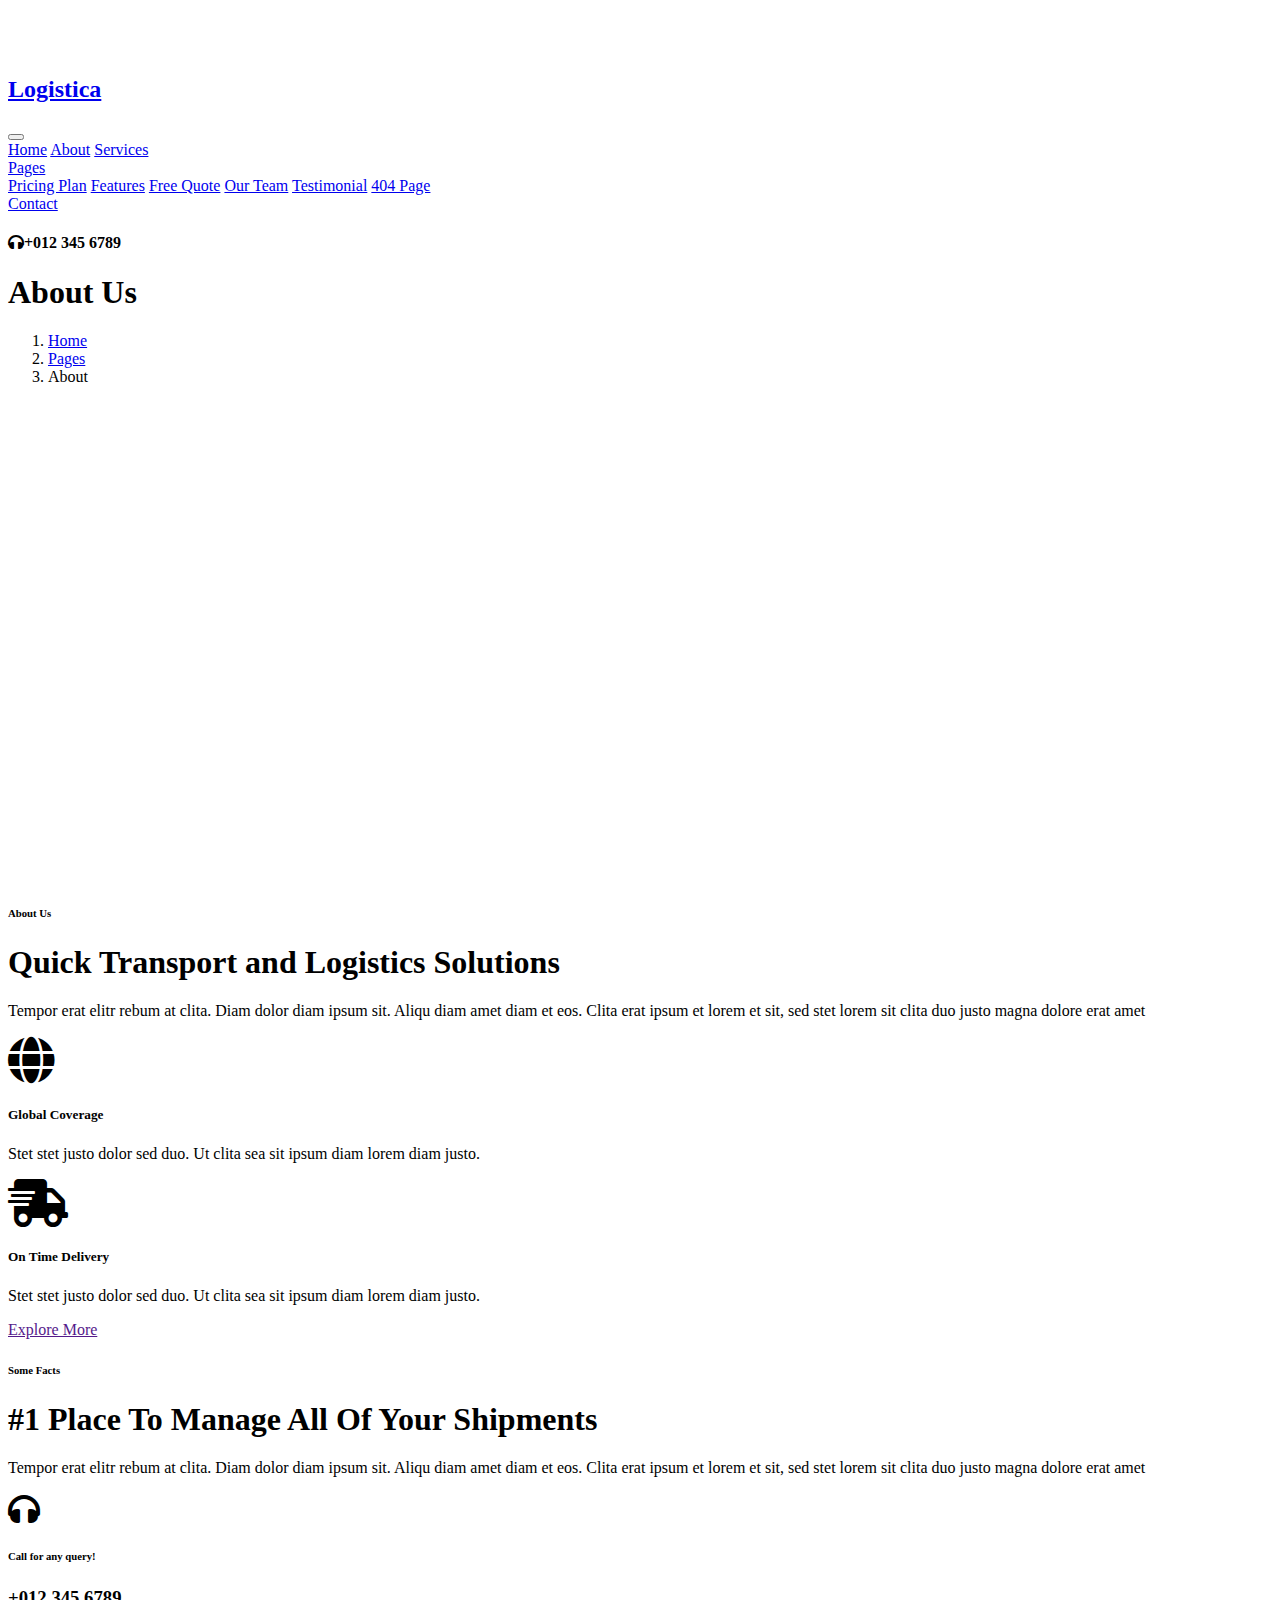
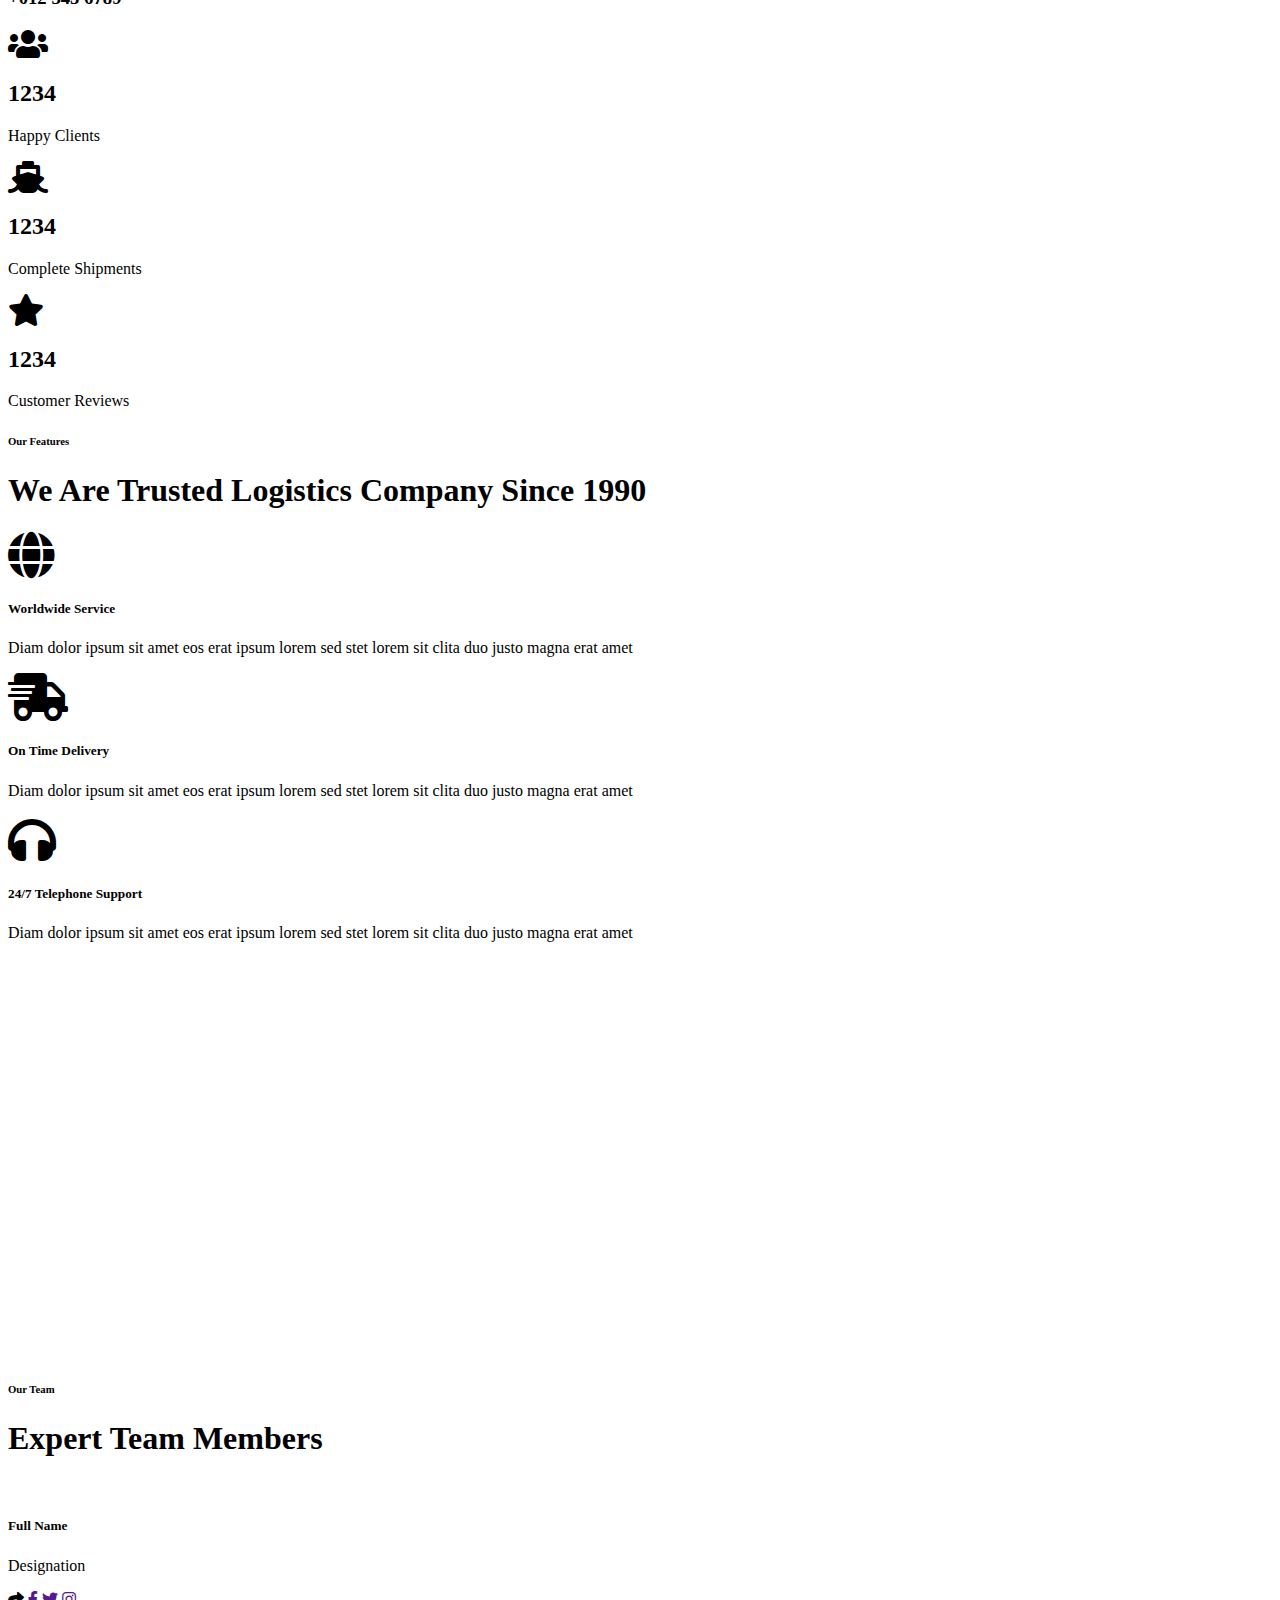
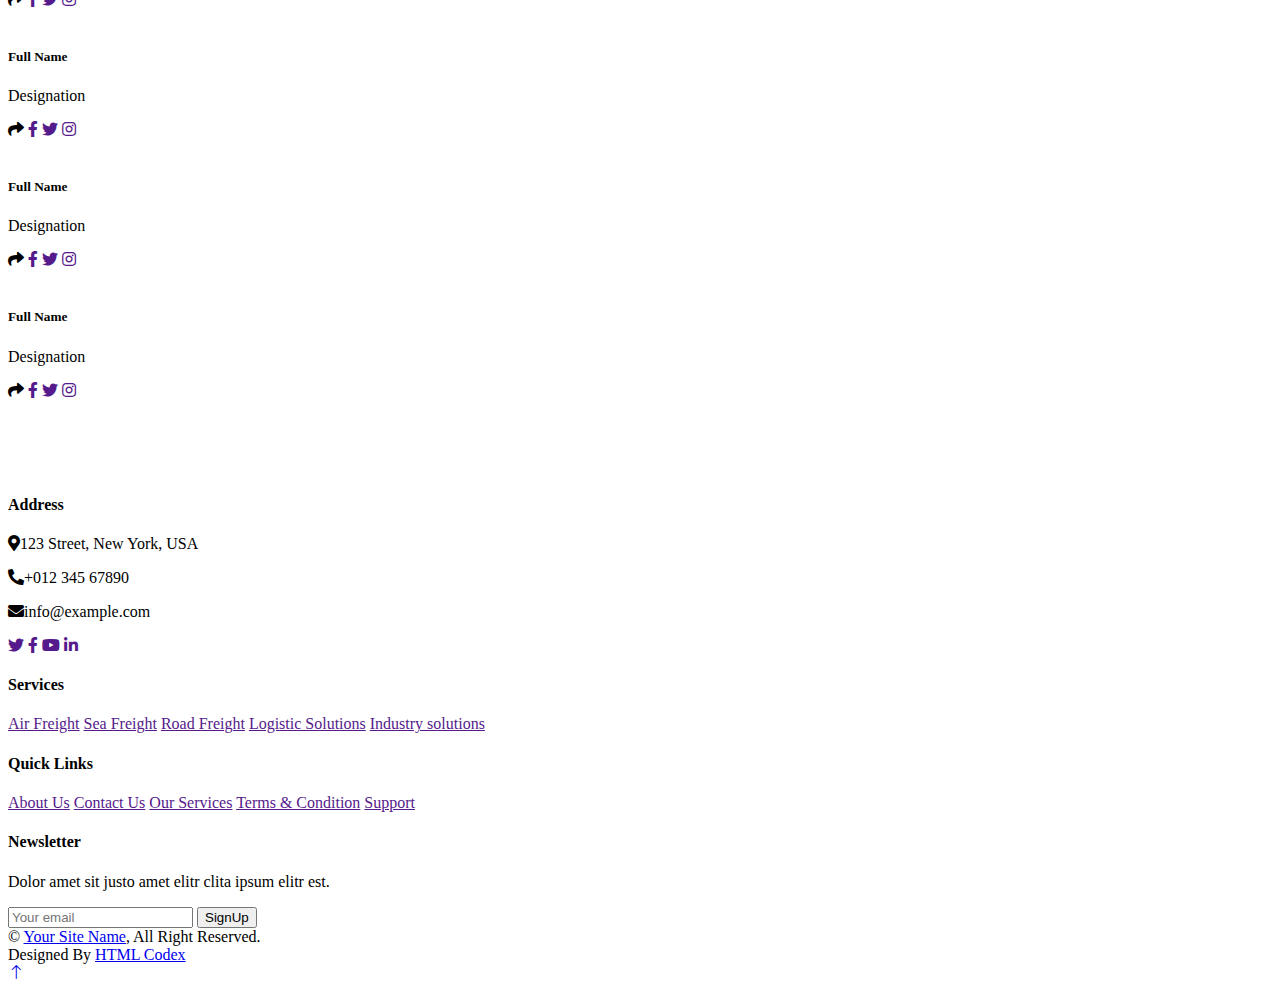
==== RDL/templates/about.html @ c348bbc3 "group work" ====
<!DOCTYPE html>
<html lang="en">

<head>
    <meta charset="utf-8">
    <title>Logistica - Shipping Company Website Template</title>
    <meta content="width=device-width, initial-scale=1.0" name="viewport">
    <meta content="" name="keywords">
    <meta content="" name="description">

    <!-- Favicon -->
    <link href="img/favicon.ico" rel="icon">

    <!-- Google Web Fonts -->
    <link rel="preconnect" href="https://fonts.googleapis.com">
    <link rel="preconnect" href="https://fonts.gstatic.com" crossorigin>
    <link href="https://fonts.googleapis.com/css2?family=Inter:wght@400;600&family=Roboto:wght@500;700&display=swap" rel="stylesheet">

    <!-- Icon Font Stylesheet -->
    <link href="https://cdnjs.cloudflare.com/ajax/libs/font-awesome/5.10.0/css/all.min.css" rel="stylesheet">
    <link href="https://cdn.jsdelivr.net/npm/bootstrap-icons@1.4.1/font/bootstrap-icons.css" rel="stylesheet">

    <!-- Libraries Stylesheet -->
    <link href="lib/animate/animate.min.css" rel="stylesheet">
    <link href="lib/owlcarousel/assets/owl.carousel.min.css" rel="stylesheet">

    <!-- Customized Bootstrap Stylesheet -->
    <link href="css/bootstrap.min.css" rel="stylesheet">

    <!-- Template Stylesheet -->
    <link href="css/style.css" rel="stylesheet">
</head>

<body>
    <!-- Spinner Start -->
    <div id="spinner" class="show bg-white position-fixed translate-middle w-100 vh-100 top-50 start-50 d-flex align-items-center justify-content-center">
        <div class="spinner-grow text-primary" style="width: 3rem; height: 3rem;" role="status">
            <span class="sr-only">Loading...</span>
        </div>
    </div>
    <!-- Spinner End -->


    <!-- Navbar Start -->
    <nav class="navbar navbar-expand-lg bg-white navbar-light shadow border-top border-5 border-primary sticky-top p-0">
        <a href="index.html" class="navbar-brand bg-primary d-flex align-items-center px-4 px-lg-5">
            <h2 class="mb-2 text-white">Logistica</h2>
        </a>
        <button type="button" class="navbar-toggler me-4" data-bs-toggle="collapse" data-bs-target="#navbarCollapse">
            <span class="navbar-toggler-icon"></span>
        </button>
        <div class="collapse navbar-collapse" id="navbarCollapse">
            <div class="navbar-nav ms-auto p-4 p-lg-0">
                <a href="index.html" class="nav-item nav-link">Home</a>
                <a href="about.html" class="nav-item nav-link active">About</a>
                <a href="service.html" class="nav-item nav-link">Services</a>
                <div class="nav-item dropdown">
                    <a href="#" class="nav-link dropdown-toggle" data-bs-toggle="dropdown">Pages</a>
                    <div class="dropdown-menu fade-up m-0">
                        <a href="price.html" class="dropdown-item">Pricing Plan</a>
                        <a href="feature.html" class="dropdown-item">Features</a>
                        <a href="quote.html" class="dropdown-item">Free Quote</a>
                        <a href="team.html" class="dropdown-item">Our Team</a>
                        <a href="testimonial.html" class="dropdown-item">Testimonial</a>
                        <a href="404.html" class="dropdown-item">404 Page</a>
                    </div>
                </div>
                <a href="contact.html" class="nav-item nav-link">Contact</a>
            </div>
            <h4 class="m-0 pe-lg-5 d-none d-lg-block"><i class="fa fa-headphones text-primary me-3"></i>+012 345 6789</h4>
        </div>
    </nav>
    <!-- Navbar End -->


    <!-- Page Header Start -->
    <div class="container-fluid page-header py-5" style="margin-bottom: 6rem;">
        <div class="container py-5">
            <h1 class="display-3 text-white mb-3 animated slideInDown">About Us</h1>
            <nav aria-label="breadcrumb animated slideInDown">
                <ol class="breadcrumb">
                    <li class="breadcrumb-item"><a class="text-white" href="#">Home</a></li>
                    <li class="breadcrumb-item"><a class="text-white" href="#">Pages</a></li>
                    <li class="breadcrumb-item text-white active" aria-current="page">About</li>
                </ol>
            </nav>
        </div>
    </div>
    <!-- Page Header End -->


    <!-- About Start -->
    <div class="container-fluid overflow-hidden py-5 px-lg-0">
        <div class="container about py-5 px-lg-0">
            <div class="row g-5 mx-lg-0">
                <div class="col-lg-6 ps-lg-0 wow fadeInLeft" data-wow-delay="0.1s" style="min-height: 400px;">
                    <div class="position-relative h-100">
                        <img class="position-absolute img-fluid w-100 h-100" src="img/about.jpg" style="object-fit: cover;" alt="">
                    </div>
                </div>
                <div class="col-lg-6 about-text wow fadeInUp" data-wow-delay="0.3s">
                    <h6 class="text-secondary text-uppercase mb-3">About Us</h6>
                    <h1 class="mb-5">Quick Transport and Logistics Solutions</h1>
                    <p class="mb-5">Tempor erat elitr rebum at clita. Diam dolor diam ipsum sit. Aliqu diam amet diam et eos. Clita erat ipsum et lorem et sit, sed stet lorem sit clita duo justo magna dolore erat amet</p>
                    <div class="row g-4 mb-5">
                        <div class="col-sm-6 wow fadeIn" data-wow-delay="0.5s">
                            <i class="fa fa-globe fa-3x text-primary mb-3"></i>
                            <h5>Global Coverage</h5>
                            <p class="m-0">Stet stet justo dolor sed duo. Ut clita sea sit ipsum diam lorem diam justo.</p>
                        </div>
                        <div class="col-sm-6 wow fadeIn" data-wow-delay="0.7s">
                            <i class="fa fa-shipping-fast fa-3x text-primary mb-3"></i>
                            <h5>On Time Delivery</h5>
                            <p class="m-0">Stet stet justo dolor sed duo. Ut clita sea sit ipsum diam lorem diam justo.</p>
                        </div>
                    </div>
                    <a href="" class="btn btn-primary py-3 px-5">Explore More</a>
                </div>
            </div>
        </div>
    </div>
    <!-- About End -->


    <!-- Fact Start -->
    <div class="container-xxl py-5">
        <div class="container py-5">
            <div class="row g-5">
                <div class="col-lg-6 wow fadeInUp" data-wow-delay="0.1s">
                    <h6 class="text-secondary text-uppercase mb-3">Some Facts</h6>
                    <h1 class="mb-5">#1 Place To Manage All Of Your Shipments</h1>
                    <p class="mb-5">Tempor erat elitr rebum at clita. Diam dolor diam ipsum sit. Aliqu diam amet diam et eos. Clita erat ipsum et lorem et sit, sed stet lorem sit clita duo justo magna dolore erat amet</p>
                    <div class="d-flex align-items-center">
                        <i class="fa fa-headphones fa-2x flex-shrink-0 bg-primary p-3 text-white"></i>
                        <div class="ps-4">
                            <h6>Call for any query!</h6>
                            <h3 class="text-primary m-0">+012 345 6789</h3>
                        </div>
                    </div>
                </div>
                <div class="col-lg-6">
                    <div class="row g-4 align-items-center">
                        <div class="col-sm-6">
                            <div class="bg-primary p-4 mb-4 wow fadeIn" data-wow-delay="0.3s">
                                <i class="fa fa-users fa-2x text-white mb-3"></i>
                                <h2 class="text-white mb-2" data-toggle="counter-up">1234</h2>
                                <p class="text-white mb-0">Happy Clients</p>
                            </div>
                            <div class="bg-secondary p-4 wow fadeIn" data-wow-delay="0.5s">
                                <i class="fa fa-ship fa-2x text-white mb-3"></i>
                                <h2 class="text-white mb-2" data-toggle="counter-up">1234</h2>
                                <p class="text-white mb-0">Complete Shipments</p>
                            </div>
                        </div>
                        <div class="col-sm-6">
                            <div class="bg-success p-4 wow fadeIn" data-wow-delay="0.7s">
                                <i class="fa fa-star fa-2x text-white mb-3"></i>
                                <h2 class="text-white mb-2" data-toggle="counter-up">1234</h2>
                                <p class="text-white mb-0">Customer Reviews</p>
                            </div>
                        </div>
                    </div>
                </div>
            </div>
        </div>
    </div>
    <!-- Fact End -->


    <!-- Feature Start -->
    <div class="container-fluid overflow-hidden py-5 px-lg-0">
        <div class="container feature py-5 px-lg-0">
            <div class="row g-5 mx-lg-0">
                <div class="col-lg-6 feature-text wow fadeInUp" data-wow-delay="0.1s">
                    <h6 class="text-secondary text-uppercase mb-3">Our Features</h6>
                    <h1 class="mb-5">We Are Trusted Logistics Company Since 1990</h1>
                    <div class="d-flex mb-5 wow fadeInUp" data-wow-delay="0.3s">
                        <i class="fa fa-globe text-primary fa-3x flex-shrink-0"></i>
                        <div class="ms-4">
                            <h5>Worldwide Service</h5>
                            <p class="mb-0">Diam dolor ipsum sit amet eos erat ipsum lorem sed stet lorem sit clita duo justo magna erat amet</p>
                        </div>
                    </div>
                    <div class="d-flex mb-5 wow fadeIn" data-wow-delay="0.5s">
                        <i class="fa fa-shipping-fast text-primary fa-3x flex-shrink-0"></i>
                        <div class="ms-4">
                            <h5>On Time Delivery</h5>
                            <p class="mb-0">Diam dolor ipsum sit amet eos erat ipsum lorem sed stet lorem sit clita duo justo magna erat amet</p>
                        </div>
                    </div>
                    <div class="d-flex mb-0 wow fadeInUp" data-wow-delay="0.7s">
                        <i class="fa fa-headphones text-primary fa-3x flex-shrink-0"></i>
                        <div class="ms-4">
                            <h5>24/7 Telephone Support</h5>
                            <p class="mb-0">Diam dolor ipsum sit amet eos erat ipsum lorem sed stet lorem sit clita duo justo magna erat amet</p>
                        </div>
                    </div>
                </div>
                <div class="col-lg-6 pe-lg-0 wow fadeInRight" data-wow-delay="0.1s" style="min-height: 400px;">
                    <div class="position-relative h-100">
                        <img class="position-absolute img-fluid w-100 h-100" src="img/feature.jpg" style="object-fit: cover;" alt="">
                    </div>
                </div>
            </div>
        </div>
    </div>
    <!-- Feature End -->


    <!-- Team Start -->
    <div class="container-xxl py-5">
        <div class="container py-5">
            <div class="text-center wow fadeInUp" data-wow-delay="0.1s">
                <h6 class="text-secondary text-uppercase">Our Team</h6>
                <h1 class="mb-5">Expert Team Members</h1>
            </div>
            <div class="row g-4">
                <div class="col-lg-3 col-md-6 wow fadeInUp" data-wow-delay="0.3s">
                    <div class="team-item p-4">
                        <div class="overflow-hidden mb-4">
                            <img class="img-fluid" src="img/team-1.jpg" alt="">
                        </div>
                        <h5 class="mb-0">Full Name</h5>
                        <p>Designation</p>
                        <div class="btn-slide mt-1">
                            <i class="fa fa-share"></i>
                            <span>
                                <a href=""><i class="fab fa-facebook-f"></i></a>
                                <a href=""><i class="fab fa-twitter"></i></a>
                                <a href=""><i class="fab fa-instagram"></i></a>
                            </span>
                        </div>
                    </div>
                </div>
                <div class="col-lg-3 col-md-6 wow fadeInUp" data-wow-delay="0.5s">
                    <div class="team-item p-4">
                        <div class="overflow-hidden mb-4">
                            <img class="img-fluid" src="img/team-2.jpg" alt="">
                        </div>
                        <h5 class="mb-0">Full Name</h5>
                        <p>Designation</p>
                        <div class="btn-slide mt-1">
                            <i class="fa fa-share"></i>
                            <span>
                                <a href=""><i class="fab fa-facebook-f"></i></a>
                                <a href=""><i class="fab fa-twitter"></i></a>
                                <a href=""><i class="fab fa-instagram"></i></a>
                            </span>
                        </div>
                    </div>
                </div>
                <div class="col-lg-3 col-md-6 wow fadeInUp" data-wow-delay="0.7s">
                    <div class="team-item p-4">
                        <div class="overflow-hidden mb-4">
                            <img class="img-fluid" src="img/team-3.jpg" alt="">
                        </div>
                        <h5 class="mb-0">Full Name</h5>
                        <p>Designation</p>
                        <div class="btn-slide mt-1">
                            <i class="fa fa-share"></i>
                            <span>
                                <a href=""><i class="fab fa-facebook-f"></i></a>
                                <a href=""><i class="fab fa-twitter"></i></a>
                                <a href=""><i class="fab fa-instagram"></i></a>
                            </span>
                        </div>
                    </div>
                </div>
                <div class="col-lg-3 col-md-6 wow fadeInUp" data-wow-delay="0.9s">
                    <div class="team-item p-4">
                        <div class="overflow-hidden mb-4">
                            <img class="img-fluid" src="img/team-4.jpg" alt="">
                        </div>
                        <h5 class="mb-0">Full Name</h5>
                        <p>Designation</p>
                        <div class="btn-slide mt-1">
                            <i class="fa fa-share"></i>
                            <span>
                                <a href=""><i class="fab fa-facebook-f"></i></a>
                                <a href=""><i class="fab fa-twitter"></i></a>
                                <a href=""><i class="fab fa-instagram"></i></a>
                            </span>
                        </div>
                    </div>
                </div>
            </div>
        </div>
    </div>
    <!-- Team End -->
        

    <!-- Footer Start -->
    <div class="container-fluid bg-dark text-light footer pt-5 wow fadeIn" data-wow-delay="0.1s" style="margin-top: 6rem;">
        <div class="container py-5">
            <div class="row g-5">
                <div class="col-lg-3 col-md-6">
                    <h4 class="text-light mb-4">Address</h4>
                    <p class="mb-2"><i class="fa fa-map-marker-alt me-3"></i>123 Street, New York, USA</p>
                    <p class="mb-2"><i class="fa fa-phone-alt me-3"></i>+012 345 67890</p>
                    <p class="mb-2"><i class="fa fa-envelope me-3"></i>info@example.com</p>
                    <div class="d-flex pt-2">
                        <a class="btn btn-outline-light btn-social" href=""><i class="fab fa-twitter"></i></a>
                        <a class="btn btn-outline-light btn-social" href=""><i class="fab fa-facebook-f"></i></a>
                        <a class="btn btn-outline-light btn-social" href=""><i class="fab fa-youtube"></i></a>
                        <a class="btn btn-outline-light btn-social" href=""><i class="fab fa-linkedin-in"></i></a>
                    </div>
                </div>
                <div class="col-lg-3 col-md-6">
                    <h4 class="text-light mb-4">Services</h4>
                    <a class="btn btn-link" href="">Air Freight</a>
                    <a class="btn btn-link" href="">Sea Freight</a>
                    <a class="btn btn-link" href="">Road Freight</a>
                    <a class="btn btn-link" href="">Logistic Solutions</a>
                    <a class="btn btn-link" href="">Industry solutions</a>
                </div>
                <div class="col-lg-3 col-md-6">
                    <h4 class="text-light mb-4">Quick Links</h4>
                    <a class="btn btn-link" href="">About Us</a>
                    <a class="btn btn-link" href="">Contact Us</a>
                    <a class="btn btn-link" href="">Our Services</a>
                    <a class="btn btn-link" href="">Terms & Condition</a>
                    <a class="btn btn-link" href="">Support</a>
                </div>
                <div class="col-lg-3 col-md-6">
                    <h4 class="text-light mb-4">Newsletter</h4>
                    <p>Dolor amet sit justo amet elitr clita ipsum elitr est.</p>
                    <div class="position-relative mx-auto" style="max-width: 400px;">
                        <input class="form-control border-0 w-100 py-3 ps-4 pe-5" type="text" placeholder="Your email">
                        <button type="button" class="btn btn-primary py-2 position-absolute top-0 end-0 mt-2 me-2">SignUp</button>
                    </div>
                </div>
            </div>
        </div>
        <div class="container">
            <div class="copyright">
                <div class="row">
                    <div class="col-md-6 text-center text-md-start mb-3 mb-md-0">
                        &copy; <a class="border-bottom" href="#">Your Site Name</a>, All Right Reserved.
                    </div>
                    <div class="col-md-6 text-center text-md-end">
                        <!--/*** This template is free as long as you keep the footer author’s credit link/attribution link/backlink. If you'd like to use the template without the footer author’s credit link/attribution link/backlink, you can purchase the Credit Removal License from "https://htmlcodex.com/credit-removal". Thank you for your support. ***/-->
                        Designed By <a class="border-bottom" href="https://htmlcodex.com">HTML Codex</a>
                    </div>
                </div>
            </div>
        </div>
    </div>
    <!-- Footer End -->


    <!-- Back to Top -->
    <a href="#" class="btn btn-lg btn-primary btn-lg-square rounded-0 back-to-top"><i class="bi bi-arrow-up"></i></a>


    <!-- JavaScript Libraries -->
    <script src="https://code.jquery.com/jquery-3.4.1.min.js"></script>
    <script src="https://cdn.jsdelivr.net/npm/bootstrap@5.0.0/dist/js/bootstrap.bundle.min.js"></script>
    <script src="lib/wow/wow.min.js"></script>
    <script src="lib/easing/easing.min.js"></script>
    <script src="lib/waypoints/waypoints.min.js"></script>
    <script src="lib/counterup/counterup.min.js"></script>
    <script src="lib/owlcarousel/owl.carousel.min.js"></script>

    <!-- Template Javascript -->
    <script src="js/main.js"></script>
</body>

</html>
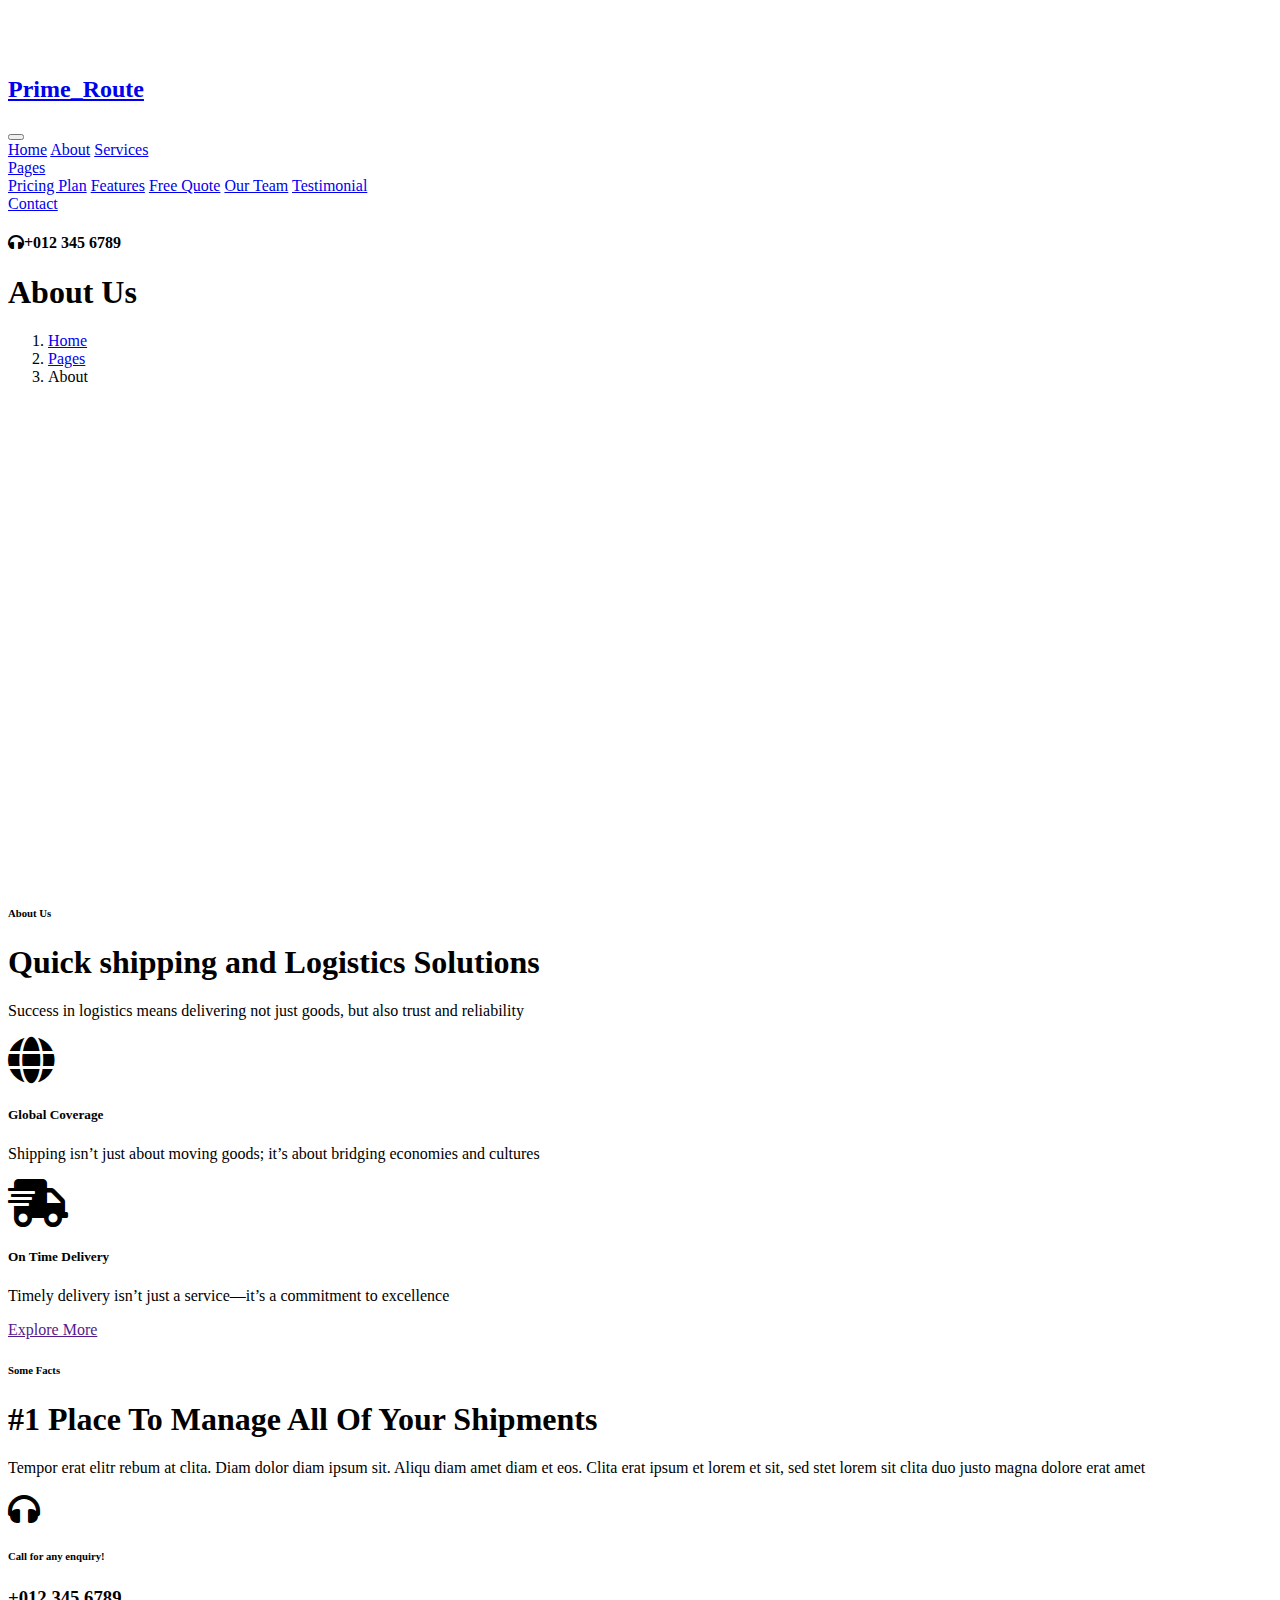
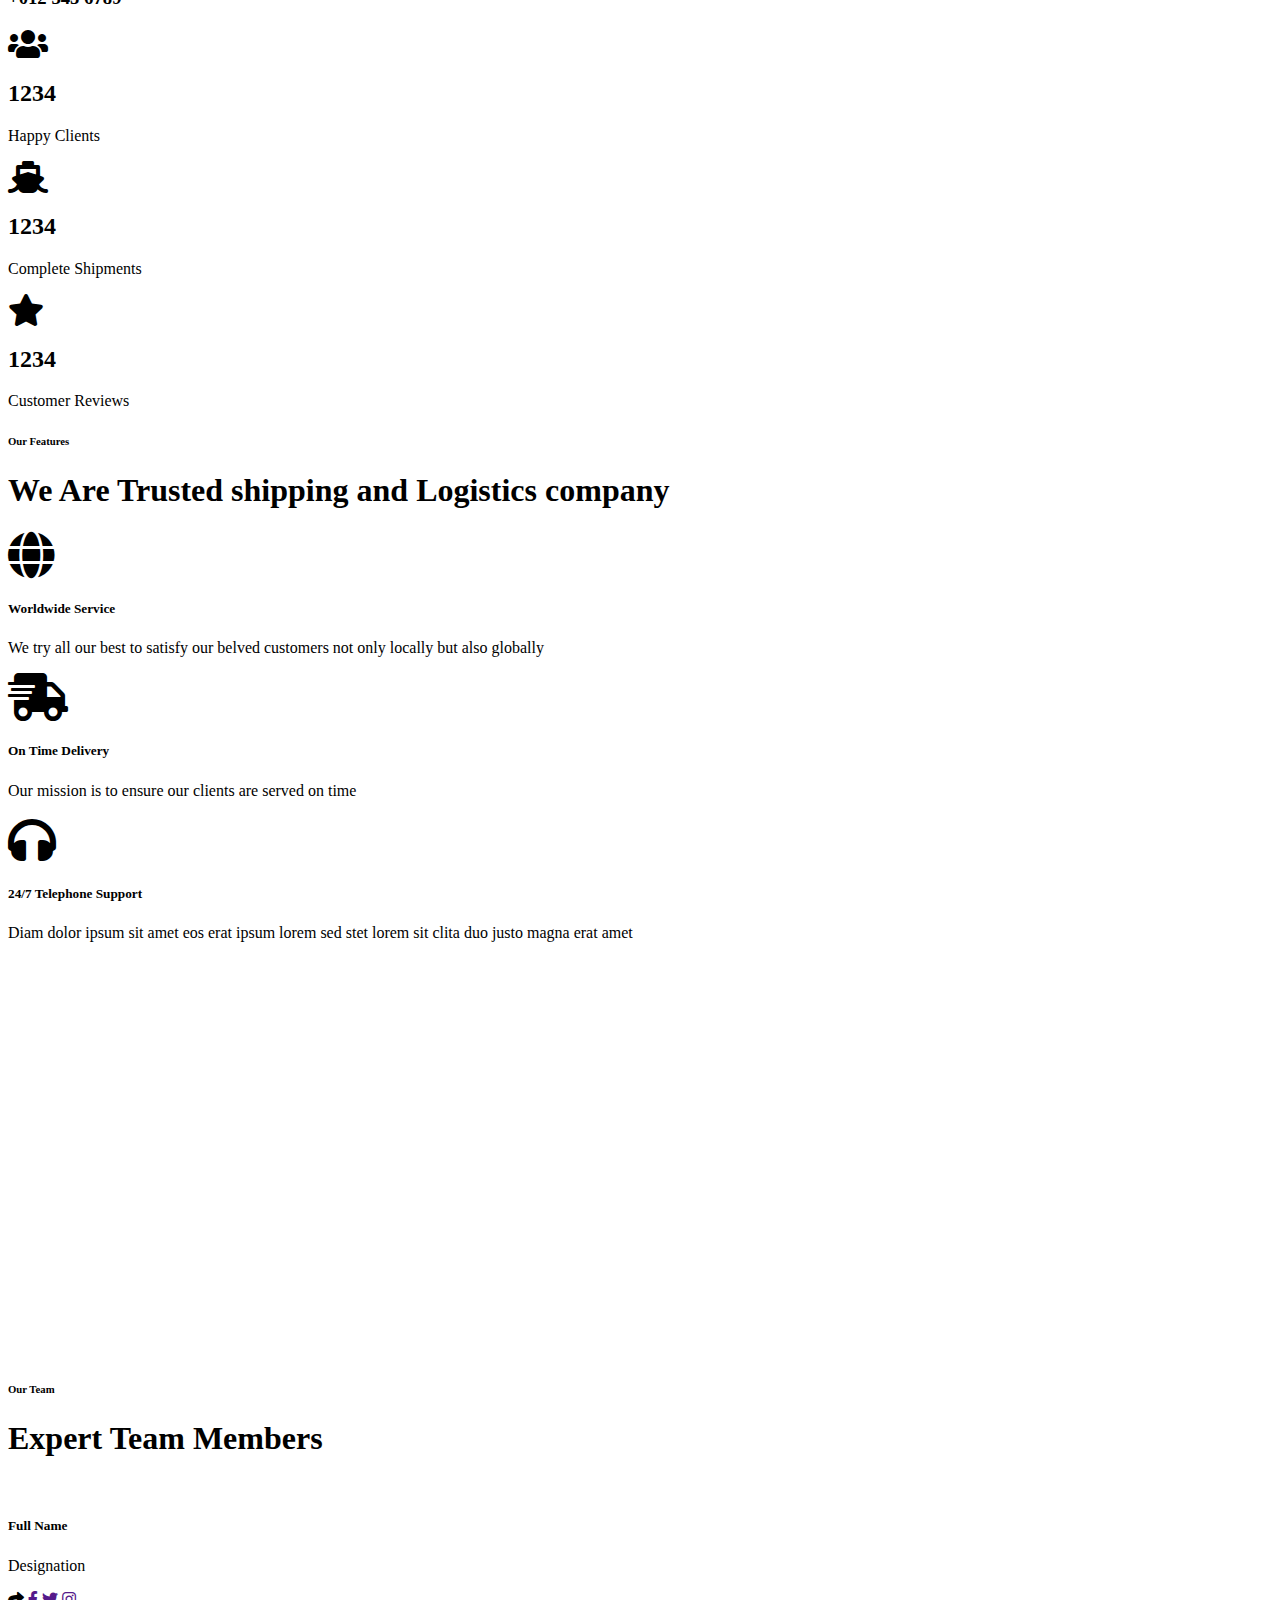
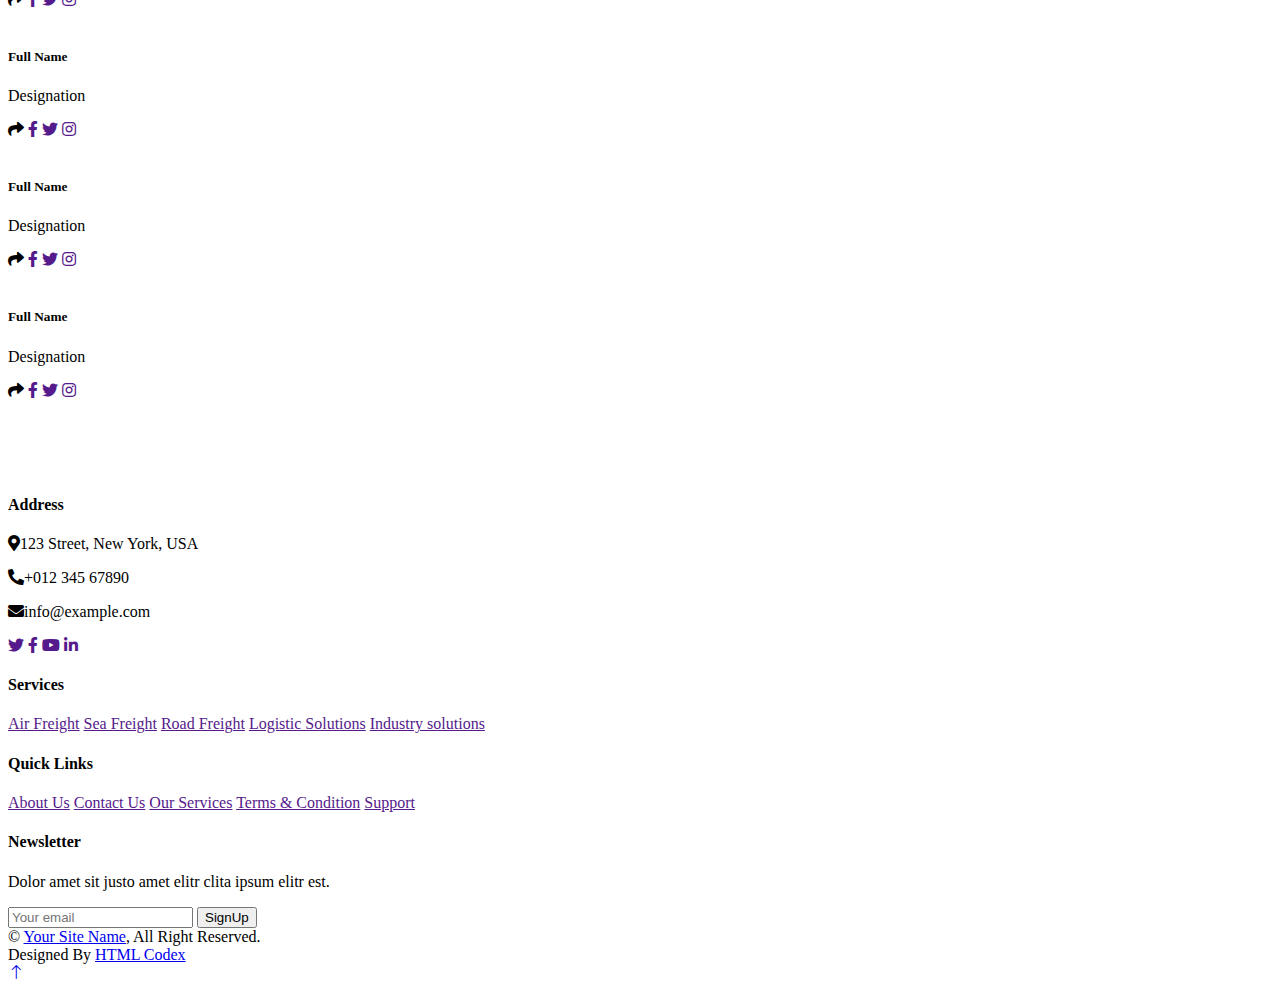
==== commit 5428bda2: "Update about.html" ====
--- a/RDL/templates/about.html
+++ b/RDL/templates/about.html
@@ -3,7 +3,7 @@
 
 <head>
     <meta charset="utf-8">
-    <title>Logistica - Shipping Company Website Template</title>
+    <title>Prime Route Logistics and Shipping Company </title>
     <meta content="width=device-width, initial-scale=1.0" name="viewport">
     <meta content="" name="keywords">
     <meta content="" name="description">
@@ -44,7 +44,7 @@
     <!-- Navbar Start -->
     <nav class="navbar navbar-expand-lg bg-white navbar-light shadow border-top border-5 border-primary sticky-top p-0">
         <a href="index.html" class="navbar-brand bg-primary d-flex align-items-center px-4 px-lg-5">
-            <h2 class="mb-2 text-white">Logistica</h2>
+            <h2 class="mb-2 text-white">Prime_Route</h2>
         </a>
         <button type="button" class="navbar-toggler me-4" data-bs-toggle="collapse" data-bs-target="#navbarCollapse">
             <span class="navbar-toggler-icon"></span>
@@ -62,7 +62,7 @@
                         <a href="quote.html" class="dropdown-item">Free Quote</a>
                         <a href="team.html" class="dropdown-item">Our Team</a>
                         <a href="testimonial.html" class="dropdown-item">Testimonial</a>
-                        <a href="404.html" class="dropdown-item">404 Page</a>
+<!--                         <a href="404.html" class="dropdown-item">404 Page</a> -->
                     </div>
                 </div>
                 <a href="contact.html" class="nav-item nav-link">Contact</a>
@@ -100,18 +100,18 @@
                 </div>
                 <div class="col-lg-6 about-text wow fadeInUp" data-wow-delay="0.3s">
                     <h6 class="text-secondary text-uppercase mb-3">About Us</h6>
-                    <h1 class="mb-5">Quick Transport and Logistics Solutions</h1>
-                    <p class="mb-5">Tempor erat elitr rebum at clita. Diam dolor diam ipsum sit. Aliqu diam amet diam et eos. Clita erat ipsum et lorem et sit, sed stet lorem sit clita duo justo magna dolore erat amet</p>
+                    <h1 class="mb-5">Quick shipping and Logistics Solutions</h1>
+                    <p class="mb-5">Success in logistics means delivering not just goods, but also trust and reliability</p>
                     <div class="row g-4 mb-5">
                         <div class="col-sm-6 wow fadeIn" data-wow-delay="0.5s">
                             <i class="fa fa-globe fa-3x text-primary mb-3"></i>
                             <h5>Global Coverage</h5>
-                            <p class="m-0">Stet stet justo dolor sed duo. Ut clita sea sit ipsum diam lorem diam justo.</p>
+                            <p class="m-0">Shipping isn’t just about moving goods; it’s about bridging economies and cultures</p>
                         </div>
                         <div class="col-sm-6 wow fadeIn" data-wow-delay="0.7s">
                             <i class="fa fa-shipping-fast fa-3x text-primary mb-3"></i>
                             <h5>On Time Delivery</h5>
-                            <p class="m-0">Stet stet justo dolor sed duo. Ut clita sea sit ipsum diam lorem diam justo.</p>
+                            <p class="m-0">Timely delivery isn’t just a service—it’s a commitment to excellence</p>
                         </div>
                     </div>
                     <a href="" class="btn btn-primary py-3 px-5">Explore More</a>
@@ -133,7 +133,7 @@
                     <div class="d-flex align-items-center">
                         <i class="fa fa-headphones fa-2x flex-shrink-0 bg-primary p-3 text-white"></i>
                         <div class="ps-4">
-                            <h6>Call for any query!</h6>
+                            <h6>Call for any enquiry!</h6>
                             <h3 class="text-primary m-0">+012 345 6789</h3>
                         </div>
                     </div>
@@ -173,19 +173,19 @@
             <div class="row g-5 mx-lg-0">
                 <div class="col-lg-6 feature-text wow fadeInUp" data-wow-delay="0.1s">
                     <h6 class="text-secondary text-uppercase mb-3">Our Features</h6>
-                    <h1 class="mb-5">We Are Trusted Logistics Company Since 1990</h1>
+                    <h1 class="mb-5">We Are Trusted shipping and Logistics company </h1>
                     <div class="d-flex mb-5 wow fadeInUp" data-wow-delay="0.3s">
                         <i class="fa fa-globe text-primary fa-3x flex-shrink-0"></i>
                         <div class="ms-4">
                             <h5>Worldwide Service</h5>
-                            <p class="mb-0">Diam dolor ipsum sit amet eos erat ipsum lorem sed stet lorem sit clita duo justo magna erat amet</p>
+                            <p class="mb-0">We try all our best to satisfy our belved customers not only locally but also globally</p>
                         </div>
                     </div>
                     <div class="d-flex mb-5 wow fadeIn" data-wow-delay="0.5s">
                         <i class="fa fa-shipping-fast text-primary fa-3x flex-shrink-0"></i>
                         <div class="ms-4">
                             <h5>On Time Delivery</h5>
-                            <p class="mb-0">Diam dolor ipsum sit amet eos erat ipsum lorem sed stet lorem sit clita duo justo magna erat amet</p>
+                            <p class="mb-0">Our mission is to ensure our clients are served on time</p>
                         </div>
                     </div>
                     <div class="d-flex mb-0 wow fadeInUp" data-wow-delay="0.7s">
@@ -365,4 +365,4 @@
     <script src="js/main.js"></script>
 </body>
 
-</html>+</html>
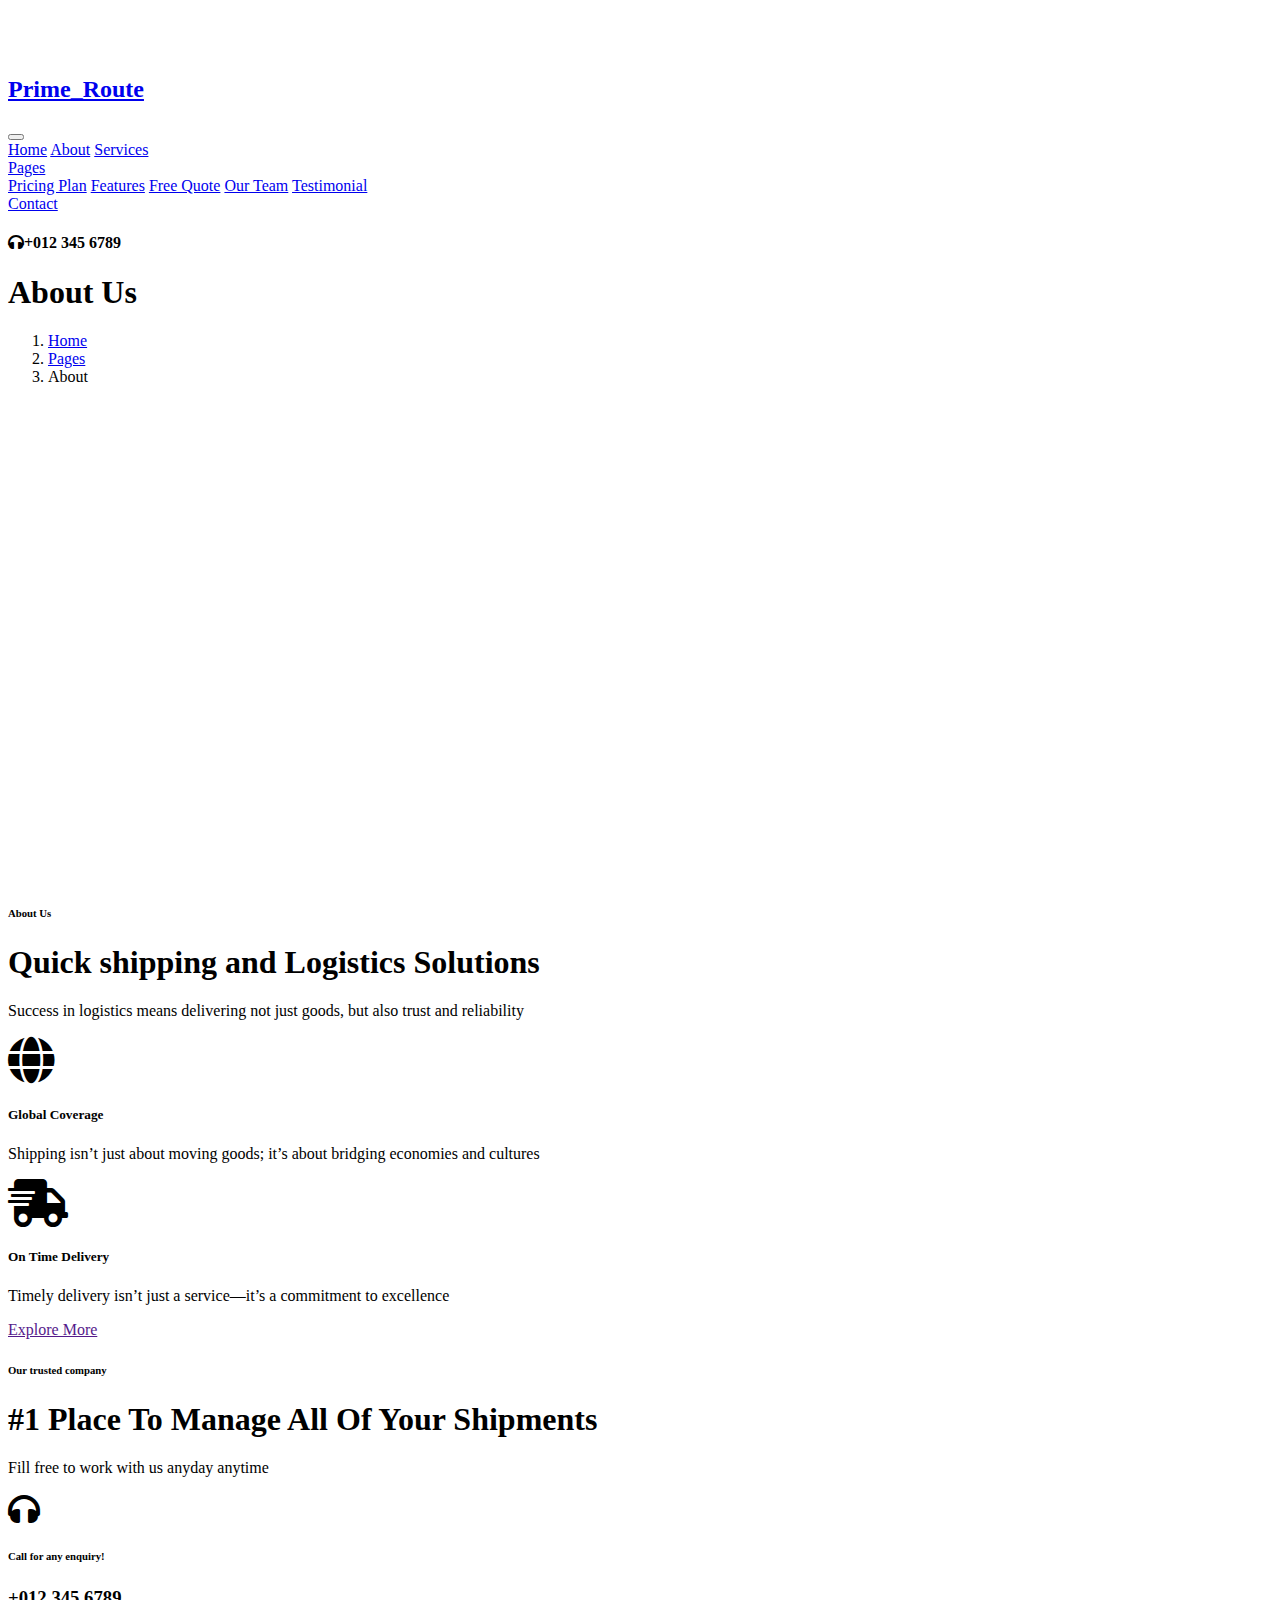
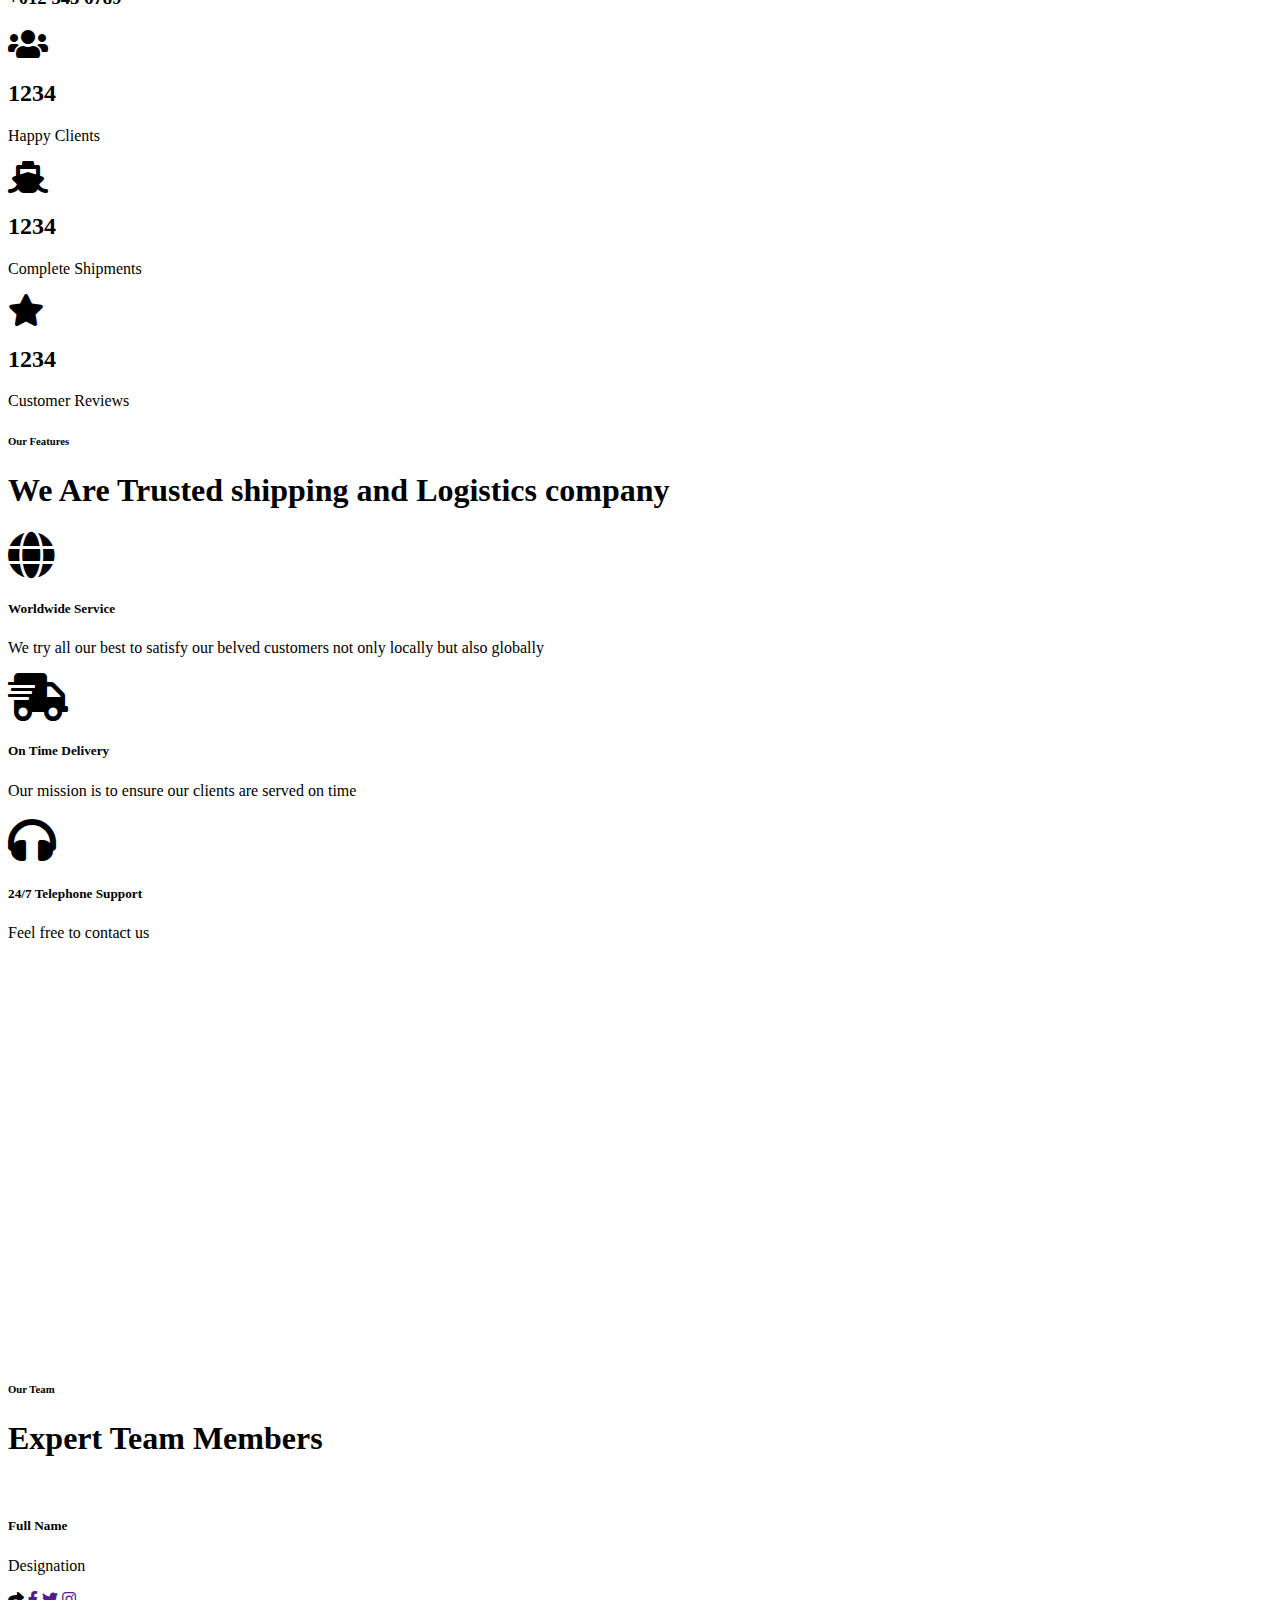
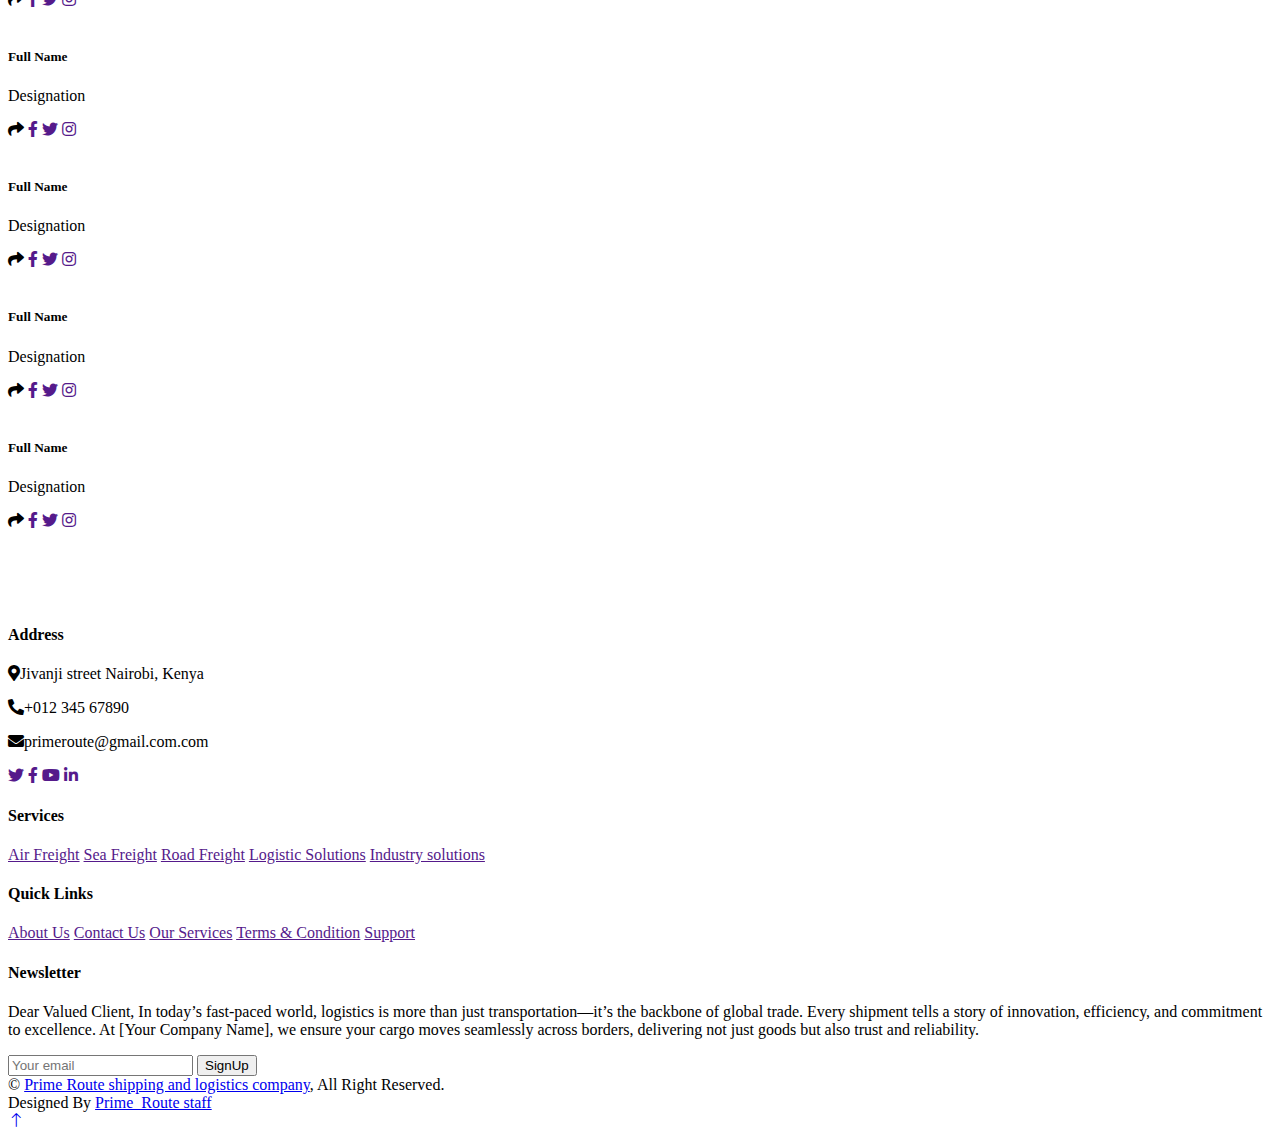
==== commit 361ce9bd: "Update about.html" ====
--- a/RDL/templates/about.html
+++ b/RDL/templates/about.html
@@ -127,9 +127,9 @@
         <div class="container py-5">
             <div class="row g-5">
                 <div class="col-lg-6 wow fadeInUp" data-wow-delay="0.1s">
-                    <h6 class="text-secondary text-uppercase mb-3">Some Facts</h6>
+                    <h6 class="text-secondary text-uppercase mb-3">Our trusted company</h6>
                     <h1 class="mb-5">#1 Place To Manage All Of Your Shipments</h1>
-                    <p class="mb-5">Tempor erat elitr rebum at clita. Diam dolor diam ipsum sit. Aliqu diam amet diam et eos. Clita erat ipsum et lorem et sit, sed stet lorem sit clita duo justo magna dolore erat amet</p>
+                    <p class="mb-5">Fill free to work with us anyday anytime</p>
                     <div class="d-flex align-items-center">
                         <i class="fa fa-headphones fa-2x flex-shrink-0 bg-primary p-3 text-white"></i>
                         <div class="ps-4">
@@ -192,7 +192,7 @@
                         <i class="fa fa-headphones text-primary fa-3x flex-shrink-0"></i>
                         <div class="ms-4">
                             <h5>24/7 Telephone Support</h5>
-                            <p class="mb-0">Diam dolor ipsum sit amet eos erat ipsum lorem sed stet lorem sit clita duo justo magna erat amet</p>
+                            <p class="mb-0">Feel free to contact us</p>
                         </div>
                     </div>
                 </div>
@@ -266,6 +266,23 @@
                         </div>
                     </div>
                 </div>
+                                <div class="col-lg-3 col-md-6 wow fadeInUp" data-wow-delay="0.7s">
+                    <div class="team-item p-4">
+                        <div class="overflow-hidden mb-4">
+                            <img class="img-fluid" src="img/team-3.jpg" alt="">
+                        </div>
+                        <h5 class="mb-0">Full Name</h5>
+                        <p>Designation</p>
+                        <div class="btn-slide mt-1">
+                            <i class="fa fa-share"></i>
+                            <span>
+                                <a href=""><i class="fab fa-facebook-f"></i></a>
+                                <a href=""><i class="fab fa-twitter"></i></a>
+                                <a href=""><i class="fab fa-instagram"></i></a>
+                            </span>
+                        </div>
+                    </div>
+                </div>
                 <div class="col-lg-3 col-md-6 wow fadeInUp" data-wow-delay="0.9s">
                     <div class="team-item p-4">
                         <div class="overflow-hidden mb-4">
@@ -295,9 +312,9 @@
             <div class="row g-5">
                 <div class="col-lg-3 col-md-6">
                     <h4 class="text-light mb-4">Address</h4>
-                    <p class="mb-2"><i class="fa fa-map-marker-alt me-3"></i>123 Street, New York, USA</p>
+                    <p class="mb-2"><i class="fa fa-map-marker-alt me-3"></i>Jivanji street Nairobi, Kenya</p>
                     <p class="mb-2"><i class="fa fa-phone-alt me-3"></i>+012 345 67890</p>
-                    <p class="mb-2"><i class="fa fa-envelope me-3"></i>info@example.com</p>
+                    <p class="mb-2"><i class="fa fa-envelope me-3"></i>primeroute@gmail.com.com</p>
                     <div class="d-flex pt-2">
                         <a class="btn btn-outline-light btn-social" href=""><i class="fab fa-twitter"></i></a>
                         <a class="btn btn-outline-light btn-social" href=""><i class="fab fa-facebook-f"></i></a>
@@ -323,7 +340,11 @@
                 </div>
                 <div class="col-lg-3 col-md-6">
                     <h4 class="text-light mb-4">Newsletter</h4>
-                    <p>Dolor amet sit justo amet elitr clita ipsum elitr est.</p>
+                    <p>Dear Valued Client,
+
+In today’s fast-paced world, logistics is more than just transportation—it’s the backbone of global trade.
+                        Every shipment tells a story of innovation, efficiency, and commitment to excellence.
+                        At [Your Company Name], we ensure your cargo moves seamlessly across borders, delivering not just goods but also trust and reliability.</p>
                     <div class="position-relative mx-auto" style="max-width: 400px;">
                         <input class="form-control border-0 w-100 py-3 ps-4 pe-5" type="text" placeholder="Your email">
                         <button type="button" class="btn btn-primary py-2 position-absolute top-0 end-0 mt-2 me-2">SignUp</button>
@@ -335,11 +356,11 @@
             <div class="copyright">
                 <div class="row">
                     <div class="col-md-6 text-center text-md-start mb-3 mb-md-0">
-                        &copy; <a class="border-bottom" href="#">Your Site Name</a>, All Right Reserved.
+                        &copy; <a class="border-bottom" href="#">Prime Route shipping and logistics company</a>, All Right Reserved.
                     </div>
                     <div class="col-md-6 text-center text-md-end">
                         <!--/*** This template is free as long as you keep the footer author’s credit link/attribution link/backlink. If you'd like to use the template without the footer author’s credit link/attribution link/backlink, you can purchase the Credit Removal License from "https://htmlcodex.com/credit-removal". Thank you for your support. ***/-->
-                        Designed By <a class="border-bottom" href="https://htmlcodex.com">HTML Codex</a>
+                        Designed By <a class="border-bottom" href="https://htmlcodex.com">Prime_Route staff</a>
                     </div>
                 </div>
             </div>
